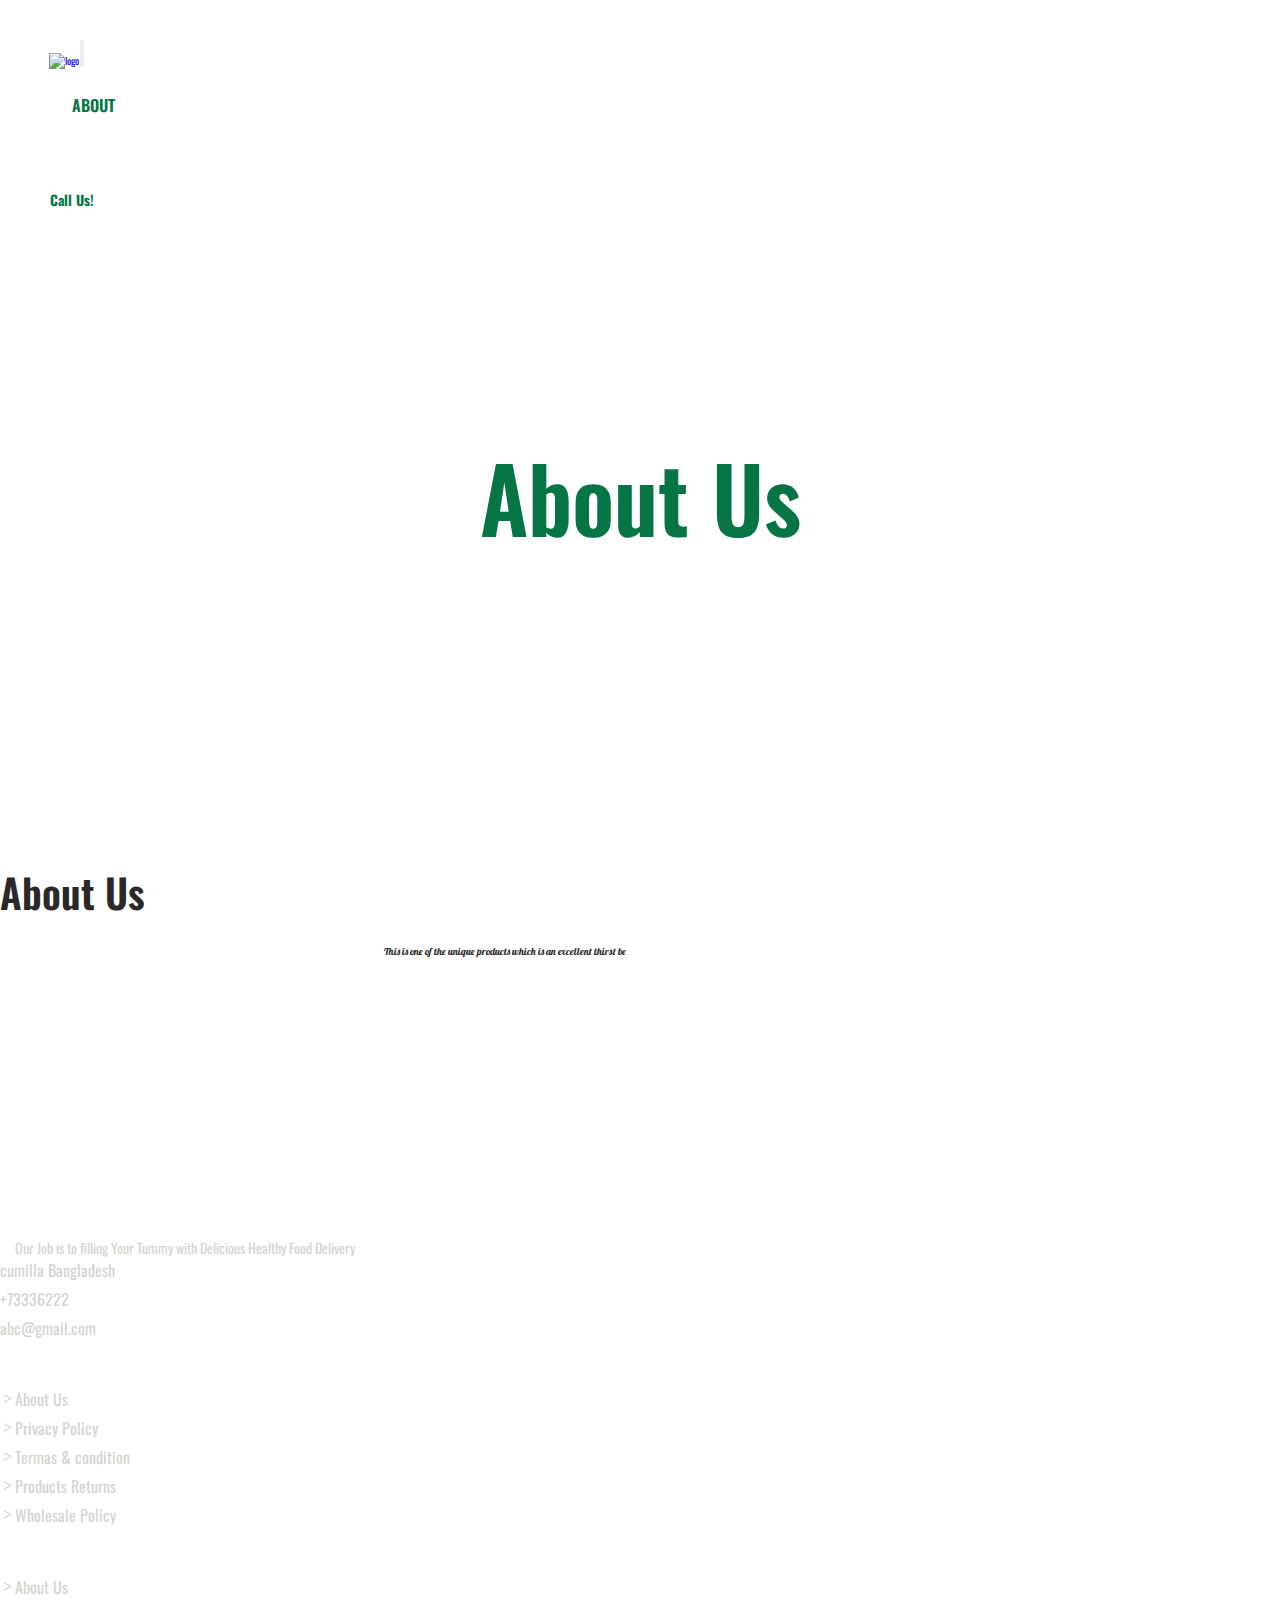
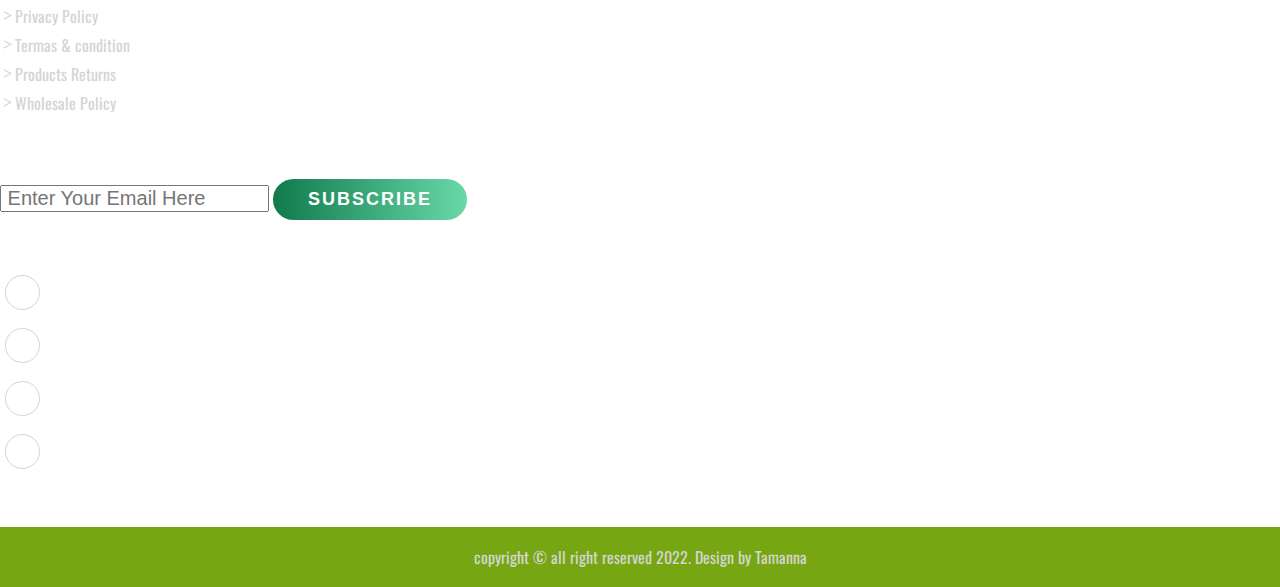
==== about.html @ 0c9f632b "about banner added" ====
<!DOCTYPE html>
<html lang="en">
  <head>
    <meta charset="UTF-8" />
    <meta http-equiv="X-UA-Compatible" content="IE=edge" />
    <meta name="viewport" content="width=device-width, initial-scale=1.0" />
    <title>vegetableStore</title>
    <!-- bootstrap cdn -->
    <link
      href="https://cdn.jsdelivr.net/npm/bootstrap@5.0.2/dist/css/bootstrap.min.css"
      rel="stylesheet"
      integrity="sha384-EVSTQN3/azprG1Anm3QDgpJLIm9Nao0Yz1ztcQTwFspd3yD65VohhpuuCOmLASjC"
      crossorigin="anonymous"
    />
    <!-- lightbox cdn  -->
    <link rel="stylesheet" href="lightbox/lightbox.css" />

    <!-- lightboxpopoup -->
    <link rel="stylesheet" href="style/lightbox.css" />
    <!-- font awsome -->
    <script
      src="https://kit.fontawesome.com/cc3dec09ad.js"
      crossorigin="anonymous"
    ></script>
    <link rel="stylesheet" href="style/main.css" />
    <link rel="stylesheet" href="style/responsive.css" />
  </head>
  <body>
    <!-- header part -->
    <header id="full_nav">
      <div class="header">
        <div class="container">
          <nav class="navbar navbar-expand-lg">
            <div class="container-fluid">
              <a class="navbar-brand" href="#"
                ><img
                  src="https://layerdrops.com/agriox/assets/images/update-20-12-2021/landing-page/main-logo-1-1.png"
                  alt="logo"
              /></a>
              <button
                class="navbar-toggler"
                type="button"
                data-bs-toggle="collapse"
                data-bs-target="#navbarSupportedContent"
                aria-controls="navbarSupportedContent"
                aria-expanded="false"
                aria-label="Toggle navigation"
              >
                <i class="fas fa-stream navbar-toggler-icon"></i>
              </button>
              <div class="collapse navbar-collapse" id="navbarSupportedContent">
                <ul class="navbar-nav mx-auto">
                  <li class="nav-item">
                    <a class="nav-link" aria-current="page" href="#">Home</a>
                  </li>
                  <li class="nav-item ">
                    <a class="nav-link active" href="about.html">About</a>
                  </li>
                  <li class="nav-item">
                    <a class="nav-link" href="product.html">Products</a>
                  </li>
                  <li class="nav-item">
                    <a class="nav-link" href="gallery.html">Gallery</a>
                  </li>
                  <li class="nav-item">
                    <a class="nav-link" href="contact.html">Contact</a>
                  </li>
                </ul>
                <div class="header_right">
                  <div class="text-lg-end">
                    <span>Call Us!</span>
                    <span class="phone_number">+32873426</span>
                  </div>
                </div>
              </div>
            </div>
          </nav>
        </div>
      </div>
    </header>
    <!-- header part end -->

<!-- about banner section -->

<section class=" banner_section">
    <div class="container">
        <div class="banner_content">
            <h1>About Us</h1>
        </div>
    </div>
</section>
<!-- about banner section end -->

<!-- about section start -->
<section class="about_section">
    <div class="container">
        <div class="row  justify-content-center">
           <div class=" col-12 text-center pb-5">
             <h2 class="section-tittle">About Us</h2>
             <p class="section-subtittle">This is one of the unique products which is an excellent thirst be</p>
           </div>
        </div>
        <div class="row align-items-center py-5">
            <div class=" col-lg-6 col-12 mb-4 ">
                <img src="" alt="">

            </div>
        </div>
    </div>
</section>
<!-- about section start end -->

    <!-- footer part -->
    <section class="footer_wrapper mt-3 mb-md-0">
      <div class="container px-5 px-lg-0">
        <div class="row">
          <div class="col-lg-3 col-sm-6 mb-5 mb-lg-0">
            <h5>Agriox</h5>
            <p class="mb-4 ps-0 company_details">
              Our Job is to filling Your Tummy with Delicious Healthy Food
              Delivery
            </p>
            <div class="contact-info">
              <ul class="list_unstyled">
                <li>
                  <a href="#"
                    ><i class="fas fa-home-alt"></i>cumilla Bangladesh</a
                  >
                </li>
                <li>
                  <a href="#"><i class="fas fa-phone-alt"></i>+73336222</a>
                </li>
                <li>
                  <a href="#"><i class="fas fa-envelope"></i>abc@gmail.com</a>
                </li>
              </ul>
            </div>
          </div>
          <div class="col-lg-3 col-sm-6 mb-5 mb-lg-0">
            <h5>Quick Links</h5>
            <ul class="link-widget p-0">
              <li><a href="#">About Us</a></li>
              <li><a href="#">Privacy Policy</a></li>
              <li><a href="#">Termas & condition</a></li>
              <li><a href="#">Products Returns</a></li>
              <li><a href="#">Wholesale Policy</a></li>
            </ul>
          </div>
          <div class="col-lg-3 col-sm-6 mb-5 mb-lg-0">
            <h5>Customers Support</h5>
            <ul class="link-widget p-0">
              <li><a href="#">About Us</a></li>
              <li><a href="#">Privacy Policy</a></li>
              <li><a href="#">Termas & condition</a></li>
              <li><a href="#">Products Returns</a></li>
              <li><a href="#">Wholesale Policy</a></li>
            </ul>
          </div>
          <div class="col-lg-3 col-sm-6 mb-5 mb-lg-0">
            <h5>News Letter</h5>
            <div class="form-group mb-4">
              <input
                type="email"
                class="form-control bg-transparent"
                placeholder=" Enter Your Email Here"
              />
              <button type="submit" class="btn main-btn">Subscribe</button>
              <h5>Stay Connected</h5>
              <ul class="social_icons networks d-flex align-items-center p-0">
                <li>
                  <a href="#"><i class="fab fa-facebook-square"></i></a>
                </li>
                <li>
                  <a href="#"><i class="fab fa-twitter-square"></i></a>
                </li>
                <li>
                  <a href="#"><i class="fab fa-instagram-square"></i></a>
                </li>
                <li>
                  <a href="#"><i class="fab fa-linkedin"></i></a>
                </li>
              </ul>
            </div>
          </div>
        </div>
      </div>
      <div class="container-fluid copyright-section">
        <p>copyright © all right reserved 2022. Design by Tamanna</p>
      </div>
    </section>
    <!-- footer part end -->

    <!-- lightbox cdn  -->
    <script src="lightbox/lightbox-plus-jquery.js"></script>
    <!-- jquey cdn -->

    <!-- bootstrap cdn  -->
    <script
      src="https://cdn.jsdelivr.net/npm/bootstrap@5.0.2/dist/js/bootstrap.bundle.min.js"
      integrity="sha384-MrcW6ZMFYlzcLA8Nl+NtUVF0sA7MsXsP1UyJoMp4YLEuNSfAP+JcXn/tWtIaxVXM"
      crossorigin="anonymous"
    ></script>
    <!-- lightbox pupup-->
    <script src="js/lightbox.js"></script>
    <!-- custom js -->
    <script src="js/main.js"></script>
  </body>
</html>
---- style/main.css ----
/* general css */

@import url('https://fonts.googleapis.com/css2?family=Lobster&family=Oswald:wght@300;500&family=PT+Serif:ital@1&family=Seaweed+Script&display=swap');



*,
*::before,
*::after{
    -webkit-box-sizing: border-box;
    -moz-box-sizing: border-box;
    box-sizing: border-box;
    margin: 0;
    padding: 0;
    text-decoration: none;
    outline: none;
    text-decoration: none;
    outline: none;
    /* font family */
    --primary-font:'Oswald', sans-serif;
    --secondary-font:'Lobster', cursive;

}

:root{
    /* background color */
    --bg-white:#fff;
   /* text-color */
   --primary-color:#2a2828;
   --bg-dark:rgb(46, 43, 43);
   --secondary-color:#057545;
   --text: #76a713;
   --light-text: #d4d5d1;
   --light-gray:
   --text-white:#fff;
}

body,html{
     color: var(--primary-color);
    font-size: 10px;
     font-weight: 400;
     font-family: var(--primary-font);
     scroll-behavior: smooth;
     line-height: 1.5;
}
h1,h2,h3,h4,h5,h6,p{
    margin: 0;
}
h1{
    font-size: 9rem;
    line-height: 1.4;
    font-weight: 600;
    color: var(--secondary-color);
}
h2{
    color: var(--primary-color);
    font-size: 4.7rem;
    font-weight: 600;
    display: inline-block;
    text-transform: capitalize;
    line-height: 1.6;
    margin-bottom: 1rem;
}
h3{
    color:var(--text) ;
    font-size: 3.2rem;
    line-height: 1.6;
    font-weight: 700;
    margin-bottom: .6rem;
}
h4{
    font-size: 2.5rem;
    font-weight: 700;
    line-height: 1.6;
    color: var(--text);
}
h5{
    font-size: 1.8rem;
    font-weight: 600;
    line-height: 1;
    margin-top: 1rem;
    color: var(--primary-color);
}
p{
    color: var(--primary-color);
}
embed,iframe,img,object{
    max-width: 100%;
}
ul{
    margin: 0;
    padding: 0;
    list-style: none;
}
a,a:active,a:focus,a:hover,button{
    text-decoration: none;
    outline: 0;
}
li a{
    color:var(--secondary-color);
}
a:hover,
button:hover{
    -webkit-transition: all 0.3s ease-in;
    -o-transition: all 0.3s ease-in;
    -moz-transition: all 0.3 ease-in;
    transition: all 0.3s ease-in;
}




 ::-webkit-scrollbar {
    width: 1rem;
}
::-webkit-scrollbar-track {
    background: var(--bg-white);
}
::-webkit-scrollbar-thumb {
    background:#107a4c;
} 
.main-btn{
    position: relative;
    color: var(--bg-white);
    background: linear-gradient(to right ,#107a4c ,#69d8a8);
    z-index: 1;
    overflow: hidden;
    border:  0.2rem solid var(--bg-white) ;
    border-radius: 3.5rem;
    text-transform: uppercase;
    padding: 1rem 3.5rem;
    font-weight: 600;
    font-size: 1.8rem;
    margin-top:1.5rem ;
    letter-spacing: 0.2rem ;
}
.main-btn:hover{
    background: var(--bg-white);
    color: var(--secondary-color);
    border: 0.2rem solid var(--secondary-color);
}
section{
    padding: 5rem 0;
}
.section-tittle{
    font-size: 4rem;
    font-weight: 600;
    color: var(--primary-color);
    text-transform: capitalize;
    margin-bottom: 2rem;
}
.section-subtittle{
    font-size: 1rem;
    font-weight: 400;
    color: var(--primary-color);
    font-family: var(--secondary-font);
    max-width:40%;
    margin: auto;
    margin-bottom:1.5rem ;
}
.about .banner_section,
.product .banner_section,
.gallery .banner_section,
.contact .banner_section{
    background-image: url("https://html.themexriver.com/organio/assets/img/bg/banner-bg1.jpg");
    background-repeat: no-repeat;
    background-position: center;
    background-size: cover;
    padding-top: 17rem;
    padding-bottom: 10rem;
    min-height: auto;
}

/* navbar */
.header{
    position: absolute;
    width: 100%;
    top: 2rem;
    left: 0;
    z-index: 2;
 
}
.header .navbar{
    background: url('https://html.themexriver.com/organio/assets/img/bg/bg-mailchimp.jpg');
    background-repeat: no-repeat;
    background-position: center;
    background-size: cover;
    padding: 2rem 5rem;
}
.header .navbar-brand{
    width: 7.5rem;
    margin: -0.1rem;
}
.header  .navbar-nav .nav-link{
    color: var(--bg-white);
    text-transform: uppercase;
    font-size: 1.6rem;
    font-weight: 600;
    padding: 0.5rem 2rem;
    margin: 0 0.2rem;
    font-family: var(--primary-font);
}
.header .navbar-nav .nav-link:hover , .header .navbar-nav .nav-link.active{
    color: var(--secondary-color);

}
.header  .navbar-toggler {
    color:var(--bg-white);
    font-size: 2rem;
    height:2.7rem ;
    padding: 0;
} 
.header  .navbar-toggler:focus{
    outline: none;
    box-shadow: none;
}
.header .header_right   span{
    color: var(--secondary-color);
    display: block;
    font-weight: 700;
    font-size: 1.4rem;
    margin-right: 1rem;
}
.header .header_right .phone_number{
color: var(--bg-white);
}
.header-scrolled{
    position: fixed;
    top: -0.4rem;
    left: 0;
    right: 0;
    width: 100%;
    max-width:1320px ;
    margin: auto;
    z-index: 999;
    transition: 0.3s all ease-in-out;
}
.banner_section{
background: url("http://uitheme.net/orgomart/images/banner-slider-2.jpg");
background-repeat: no-repeat;
background-position: center;
background-size: cover;
min-height: 90vh;
}
.banner_section .carousel-item{
    padding: 3rem 0;
    height: 90vh;

}
.banner_section .carousel-caption{
    top: 30%;
    bottom: 0;
    left: 3%;
    right: 0;
    text-align: left;
    width: 100%;

}

.banner_section .carousel-caption p{
    max-width: 40rem;
    margin-top: 1rem;
    margin-bottom: 2rem;
    max-width: 40rem;
} 


/* fodd section */
.food_section .food_box{
background: transparent;
border: 0.15rem solid var(--light-text);
transition: all 0.3s ;

}
.food_section .food_icon_border{
    margin-top: 1.5rem;
    background-color: transparent;
    border-radius: 50%;
    border: 0.2rem solid var(--light-text);
    padding: 1.3rem;
    display: inline-block;

}
 .food_section  .food_box .food_icon{
    height: 6.5rem;
    width: 6.5rem;
    background-color: var(--light-text);
    margin: auto;
    border-radius: 50%;
    display:flex ;
    align-items: center;
    justify-content: center;
 }
 .food_section  .food_box .food_icon img{
    width: 3.7rem;

 }
 .food_section .food_box h3{
    margin-top: 1.5rem;
    color: var(--text);
 }
 .food_section .food_box p{
    color: var(--primary-color);
    margin: 1rem 0;
    font-size: 1.5rem;
 }
 .food_section .food_box:hover{
    background-color: var(--bg-dark);
    border-color: var(--bg-dark);
 }
 .food_section .food_box:hover h3{
    color: var(--bg-white);
 }
 .food_section .food_box:hover p{
    color: var(--bg-white);
 }
 .food_section .food_box:hover .food_icon_border{
    border-color: var(--text);
 }
/* about section */
.landing_about_section {
    background: url("https://amigos-themes.com/frutella/assets/images/content/1920x1080/pexels-karolina-grabowska-5386707.jpg");
    background-size: cover;
    background-repeat: no-repeat;
    background-position: center center;
    padding: 9rem 0;
}
.landing_about_section p{
    color: var(--primary-color);
    font-size: 1.5rem;
    margin-bottom: 1rem;
}
.landing_product_section .product_card{
    position: relative;
    overflow: hidden;
    cursor: pointer;
   
    border: 0.2rem solid var(--light-text);
    padding: 2rem;
    transition: all 0.3s;

}
.landing_product_section .product_card .product_img{
margin-bottom: 7rem;
text-align: center;

}
.landing_product_section .product_card span{
   color: var(--primary-color);
   font-size: 1.8rem;
   font-weight: 600;
   text-transform: uppercase;
   margin-right: 0.5rem;
   text-decoration: line-through;
   transition: all 0.3s;
}
.landing_product_section .product_card .product_details{
    position: absolute;
    bottom: -22rem;
    right: 0;
    left: 0;
    text-align: center;
    padding: 5rem 1rem;
    background-color: var(--bg-dark);
    transition: all 0.5s ease;
}
.landing_product_section .product_card:hover .product_details{
bottom: 0;
}
/* testimonial section */
.testimonial_section{
    background: var(--light-text);
    padding-bottom: 8rem;
    
}
.testimonial_section p{
    font-size: 1.2rem;
}
.testimonial_section .carousel-indicators{
bottom: -6rem;
}
.testimonial_section .carousel-indicators button{
background-color: var(--bg-dark);
width: 1rem;
height: 1rem;
border-radius: 50%;
}
.testimonial_section .card{
    background: url("http://tk-themes.net/html-organik/images/background/bg_2.jpg");
    background-size: cover;
    background-repeat: no-repeat;
    background-position: center;
    text-align: right;
    padding:5rem 5rem 5rem 0;
     border-radius: 0 .5rem .5rem 0;
     border: 0.1rem  solid transparent;
    
}
.testimonial_section .profile_box {
    padding: 1.875rem;
    background-color: var(--bg-dark);
    border-radius: .5rem 0 0 .5rem;
}
.testimonial_section .profile_box img{
    border-radius: .625rem 3.125rem;
    width: 100%;
    height: 100%;
    object-fit: cover;

}
.testimonial_section .describtion_box{
    padding-left: 2.5rem;

} 

/* gallery section */
.gallery_section p{
    font-size: 1.8rem;
}
.gallery_section img{
    height: 350px;
    width: 100%;
    object-fit: cover;
}
/* footer  */

.footer_wrapper{
    background: url("https://www.ncodetechnologies.com/OrganicFoodStore/images/footer-bg.jpg");
    background-repeat: no-repeat;
    background-size: cover;
    padding-top: 15rem;
    padding-bottom: 0rem;
}
.footer_wrapper h5{
    color: var(--bg-white);
    font-size: 2.5rem;
    margin-bottom: 1.25rem;
}
.footer_wrapper ul li {
   margin-bottom: 0.5rem;
   list-style: none;

}
.footer_wrapper .company_details{
    font-size: 1.4rem;
}
.footer_wrapper .contact-info li a{
   color: var(--light-text);
   font-size: 1.6rem;
}
.footer_wrapper .link-widget li a , .footer_wrapper p{
color: var(--light-text);
font-size: 1.6rem;
padding-left: 1.5rem;
position: relative;
-webkit-transition:  all 0.3s ease-out 0s;
transition: all 0.3s ease-out 0s;
}
.footer_wrapper .link-widget li a:before{
    content: '>';
    font-family: "Font Awsome 5 Free";
    font-weight: 900;
    position: absolute;
    left: 0.3rem;
    top: 50%;
    -webkit-transform:translateY(-50%);
    transform: translateY(-50%);

}
.footer_wrapper .link-widget li a:hover{
    margin-left: .625rem;
    color: var(--text);

}
.footer_wrapper .social_icons a{
width: 3.5rem;
height: 3.5rem;
line-height: 3.2rem;
margin: .5rem;
font-size: 1.6rem;
display: inline-block;
border: 0.125rem solid var(--light-text);
color: var(--light-text);
text-align: center;
border-radius: 100%;
-webkit-transition: all 0.3s cubic-bezier(0.645 , 0.045 , 0.355 ,1) ;
transition: all 0.3s cubic-bezier(0.645 , 0.045 , 0.355 ,1);

}
.footer_wrapper .social_icons a:hover{
    background-color: var(--text);
    border-color: var(--text);
    color: var(--bg-white);
    box-shadow: 0 0.625 .9375 0 rgba(0 0 0 / 10%) ;
    transform: translateY(-0.1875rem);
}
.footer_wrapper .form-control{
    font-size: 2rem;
    color: var(--bg-white);
}
.footer_wrapper .form-control:focus{
    outline: none;
    box-shadow: none;
    border-color: var(--text) ;
}
.footer_wrapper .copyright-section {
    background-color: var(--text);
    text-align: center;
    margin-top: 5rem;
}
.footer_wrapper .copyright-section p{
margin-top: 0;
padding: 3rem 0;
line-height: 0;
}




/* ******************about page start here************** */
.banner_content{
    text-align: center;
     margin-top: 30%;
}
---- style/responsive.css ----
/* media query 1170px */
@media (max-width: 1170px) {
  /* general css */
  .section-subtittle {
    max-width: 60%;
  }
 /* banner section */
 .banner_section .carousel-item{
    height: 90vh;
 }
}
/* media query 991px */
@media (max-width: 991px) {
  /* general css */
  .about .banner_section,
  .product .banner_section,
  .gallery .banner_section,
  .contact .banner_section {
    padding-top: 12.5rem;
    padding-bottom: 3rem;
  }
  /* navbar css */
  .header .navbar {
    background-size: cover;
    padding: 2rem;
  }
  .header {
    margin-top: 2rem;
  }
  .header .navbar-nav .nav-item {
    padding: 0.2rem 0.5rem;
    margin-bottom: 1rem;
  }
  .header .header_right span {
    padding: 0.2rem 0.5rem;
  }
}

/* media query 767px */
@media (max-width: 767px) {
  /* general css */
  body,
  html {
    font-size: 8px;
  }
  .section-subtittle {
    max-width: 80%;
  }
  /* home banner section  */
  .banner_section{
    min-height: 70vh;

  }
  .banner_section .carousel-item{
    height: 70vh;
 }

}
/* media query 590 */
@media (max-width: 590px) {
  /* general css */
  body,
  html {
    font-size: 7px;
  }
}
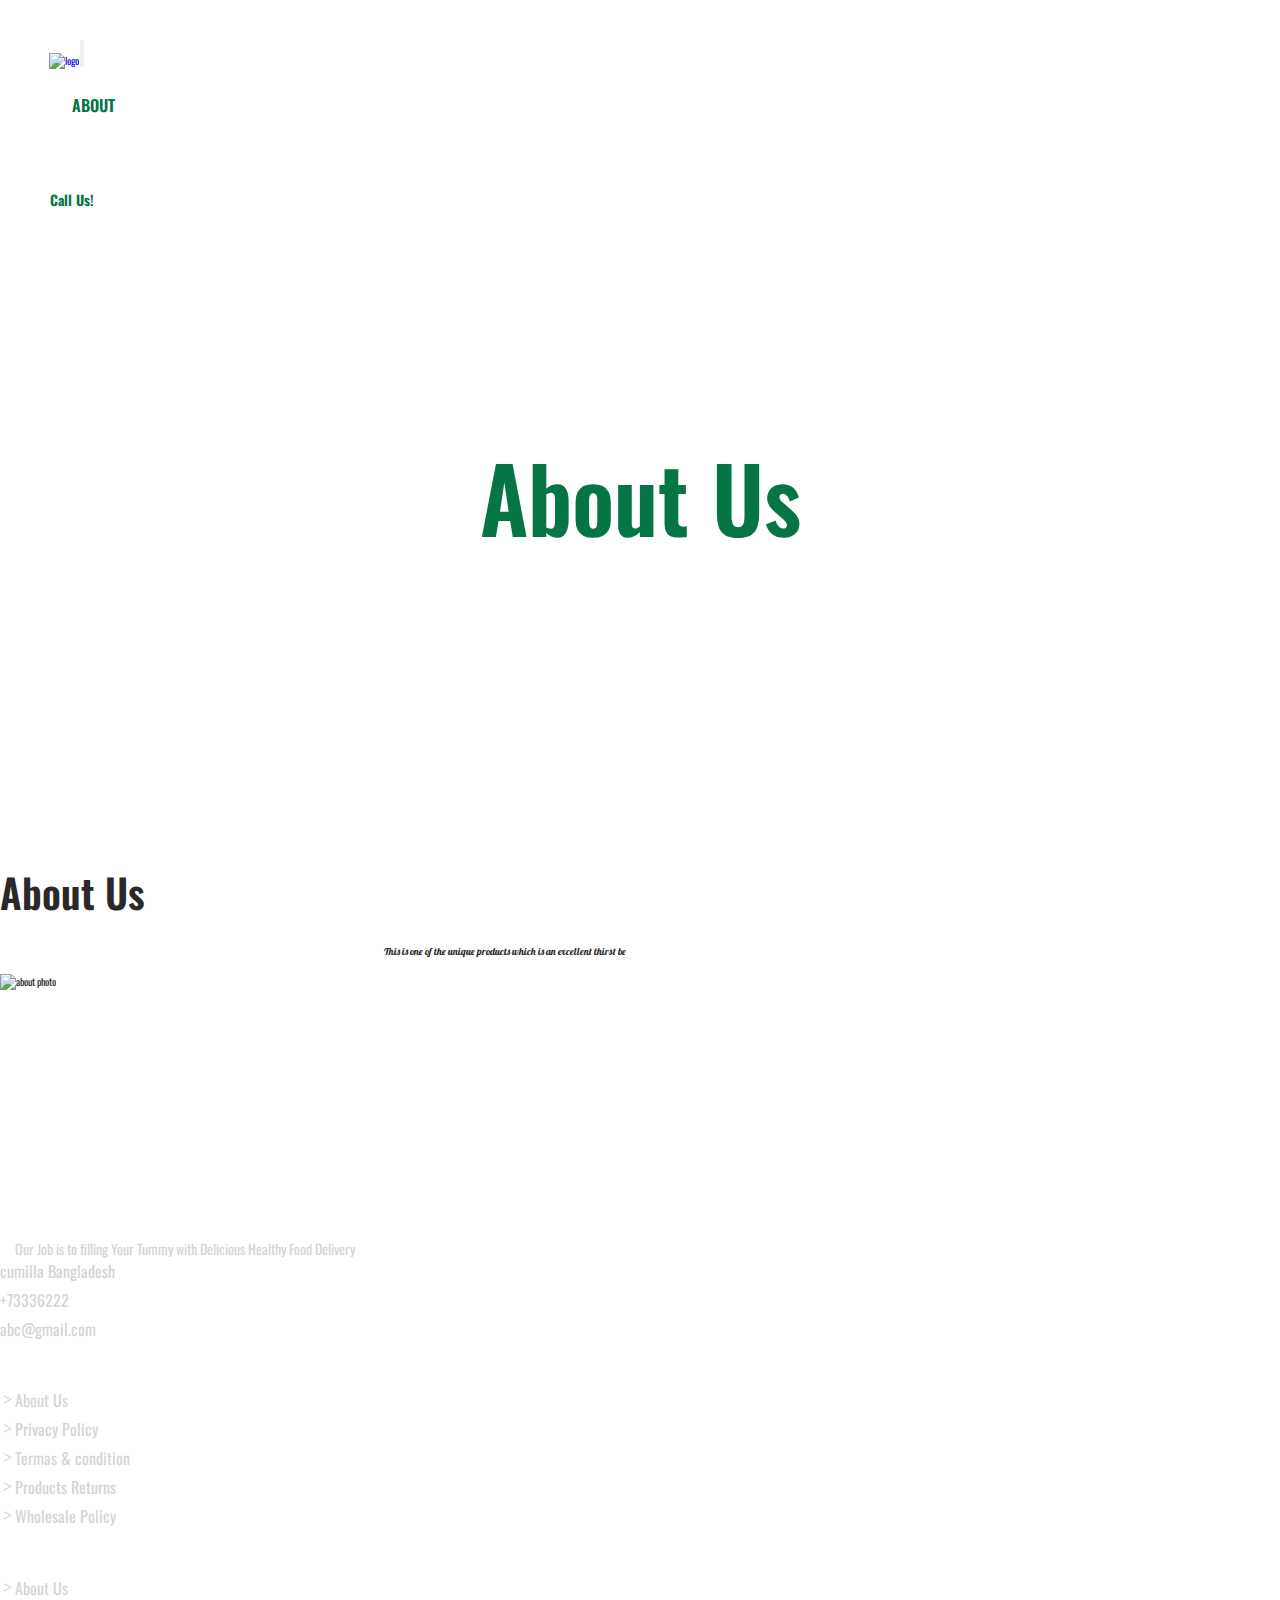
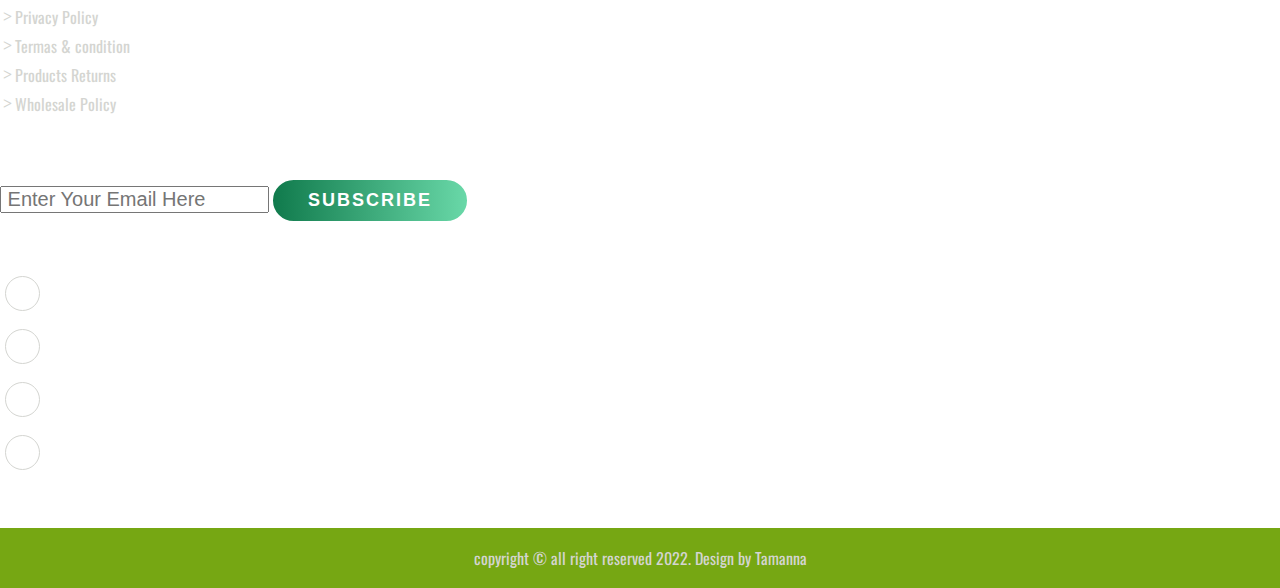
==== commit 2979be9d: "about image added" ====
--- a/about.html
+++ b/about.html
@@ -102,7 +102,7 @@
         </div>
         <div class="row align-items-center py-5">
             <div class=" col-lg-6 col-12 mb-4 ">
-                <img src="" alt="">
+                <img  src="https://askbootstrap.com/preview/eatsie/assets/img/mission.jpeg" class=" img-fluid" alt="about photo">
 
             </div>
         </div>
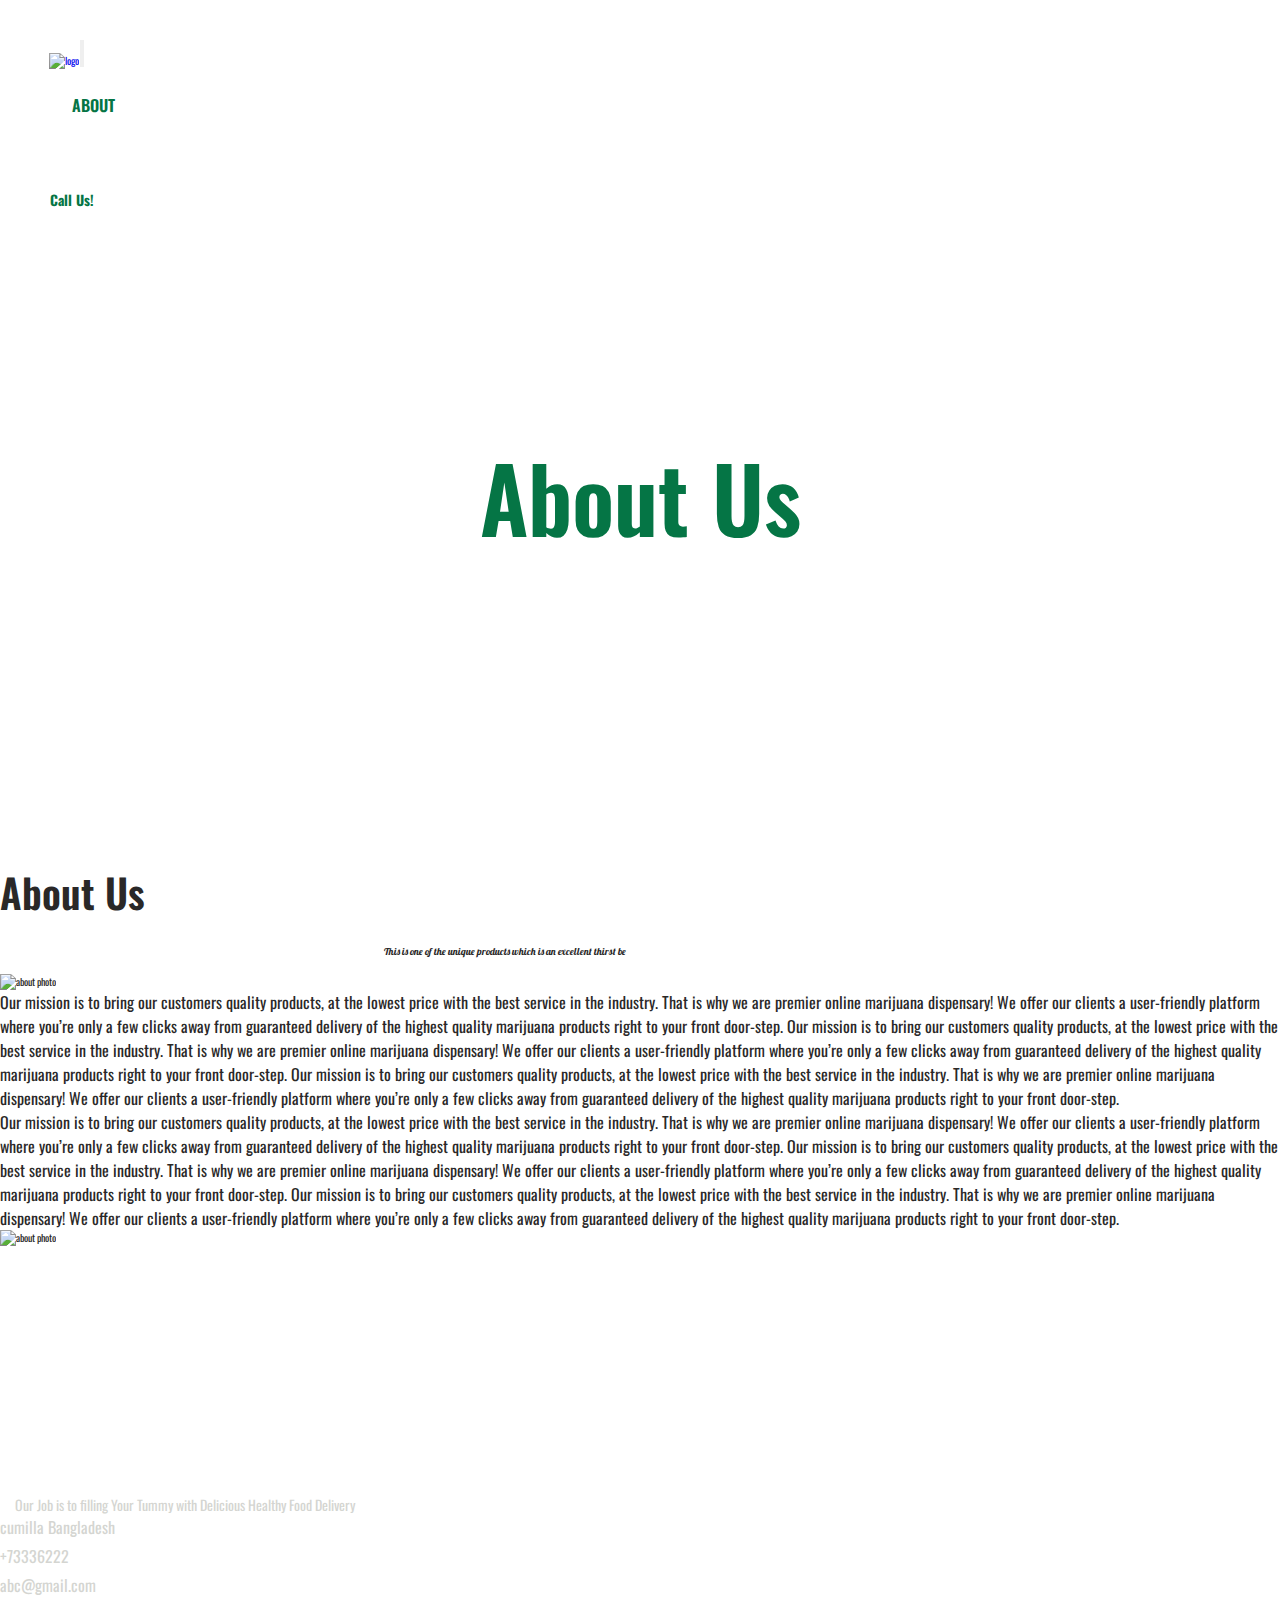
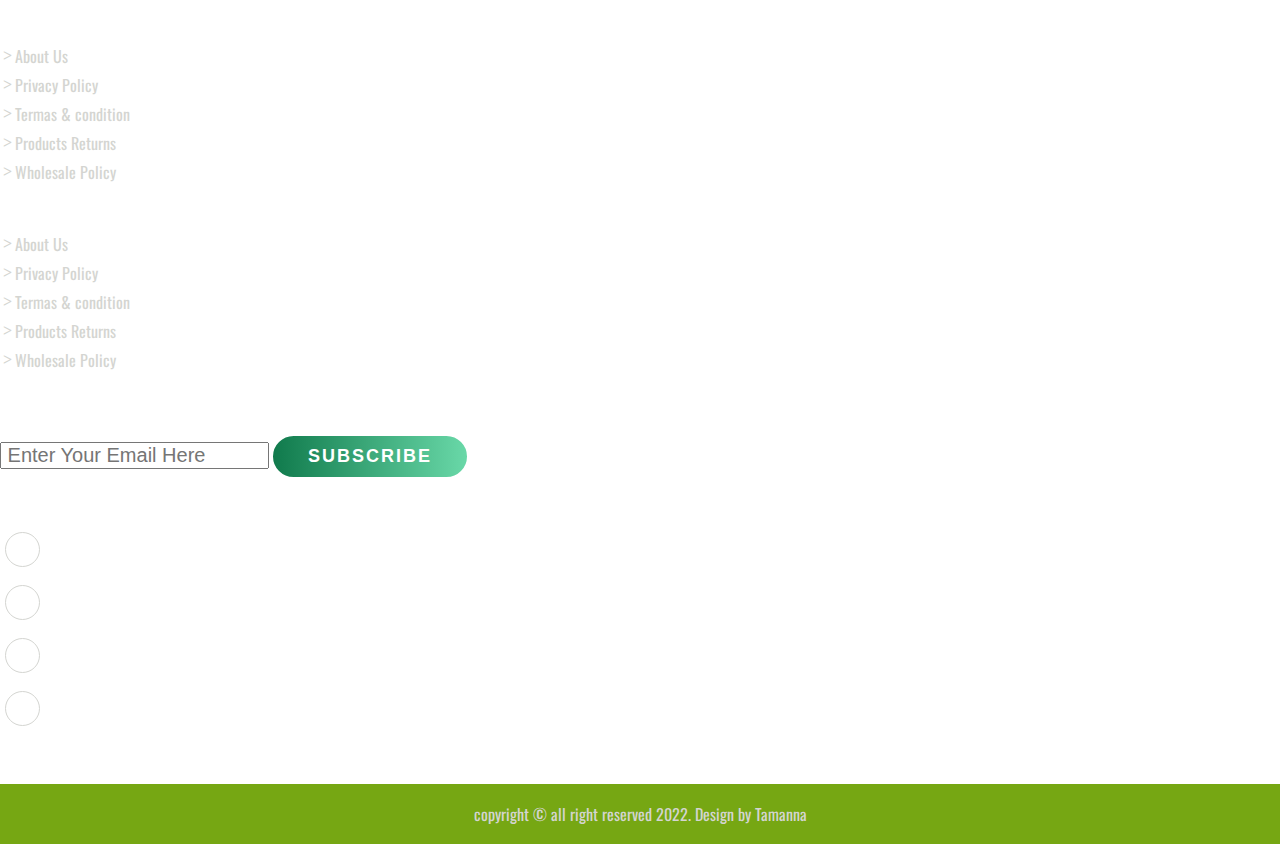
==== commit 88f3740c: "about content added" ====
--- a/about.html
+++ b/about.html
@@ -53,7 +53,7 @@
                   <li class="nav-item">
                     <a class="nav-link" aria-current="page" href="#">Home</a>
                   </li>
-                  <li class="nav-item ">
+                  <li class="nav-item">
                     <a class="nav-link active" href="about.html">About</a>
                   </li>
                   <li class="nav-item">
@@ -80,35 +80,100 @@
     </header>
     <!-- header part end -->
 
-<!-- about banner section -->
-
-<section class=" banner_section">
-    <div class="container">
+    <!-- about banner section -->
+
+    <section class="banner_section">
+      <div class="container">
         <div class="banner_content">
-            <h1>About Us</h1>
-        </div>
-    </div>
-</section>
-<!-- about banner section end -->
-
-<!-- about section start -->
-<section class="about_section">
-    <div class="container">
-        <div class="row  justify-content-center">
-           <div class=" col-12 text-center pb-5">
-             <h2 class="section-tittle">About Us</h2>
-             <p class="section-subtittle">This is one of the unique products which is an excellent thirst be</p>
-           </div>
+          <h1>About Us</h1>
+        </div>
+      </div>
+    </section>
+    <!-- about banner section end -->
+
+    <!-- about section start -->
+    <section class="about_section">
+      <div class="container">
+        <div class="row justify-content-center">
+          <div class="col-12 text-center pb-5">
+            <h2 class="section-tittle">About Us</h2>
+            <p class="section-subtittle">
+              This is one of the unique products which is an excellent thirst be
+            </p>
+          </div>
         </div>
         <div class="row align-items-center py-5">
-            <div class=" col-lg-6 col-12 mb-4 ">
-                <img  src="https://askbootstrap.com/preview/eatsie/assets/img/mission.jpeg" class=" img-fluid" alt="about photo">
-
-            </div>
-        </div>
-    </div>
-</section>
-<!-- about section start end -->
+          <div class="col-lg-6 col-12 mb-4">
+            <img class=" img-fluid"
+            src="https://mironmahmud.com/greeny/assets/ltr/images/about/02.jpg"
+            alt="about photo"
+          />
+          </div>
+          <div class="col-lg-6 col-12 mb-4">
+            <div class="about_content">
+              <div class="about_details">
+                <p>
+                  Our mission is to bring our customers quality products, at the
+                  lowest price with the best service in the industry. That is
+                  why we are premier online marijuana dispensary! We offer our
+                  clients a user-friendly platform where you’re only a few
+                  clicks away from guaranteed delivery of the highest quality
+                  marijuana products right to your front door-step.
+                  Our mission is to bring our customers quality products, at the
+                  lowest price with the best service in the industry. That is
+                  why we are premier online marijuana dispensary! We offer our
+                  clients a user-friendly platform where you’re only a few
+                  clicks away from guaranteed delivery of the highest quality
+                  marijuana products right to your front door-step.
+                  Our mission is to bring our customers quality products, at the
+                  lowest price with the best service in the industry. That is
+                  why we are premier online marijuana dispensary! We offer our
+                  clients a user-friendly platform where you’re only a few
+                  clicks away from guaranteed delivery of the highest quality
+                  marijuana products right to your front door-step.
+                </p>
+              </div>
+            </div>
+          </div>
+        </div>
+        <div class="row align-items-center py-5">
+           
+            <div class="col-lg-6 col-12 mb-4 order-2 order-lg-1">
+              <div class="about_content">
+                <div class="about_details">
+                  <p>
+                    Our mission is to bring our customers quality products, at the
+                    lowest price with the best service in the industry. That is
+                    why we are premier online marijuana dispensary! We offer our
+                    clients a user-friendly platform where you’re only a few
+                    clicks away from guaranteed delivery of the highest quality
+                    marijuana products right to your front door-step.
+                    Our mission is to bring our customers quality products, at the
+                    lowest price with the best service in the industry. That is
+                    why we are premier online marijuana dispensary! We offer our
+                    clients a user-friendly platform where you’re only a few
+                    clicks away from guaranteed delivery of the highest quality
+                    marijuana products right to your front door-step.
+                    Our mission is to bring our customers quality products, at the
+                    lowest price with the best service in the industry. That is
+                    why we are premier online marijuana dispensary! We offer our
+                    clients a user-friendly platform where you’re only a few
+                    clicks away from guaranteed delivery of the highest quality
+                    marijuana products right to your front door-step.
+                  </p>
+                </div>
+              </div>
+            </div>
+            <div class="col-lg-6 col-12 mb-4 order-1 order-lg-2">
+                <img class=" img-fluid"
+                src="https://mironmahmud.com/greeny/assets/ltr/images/about/02.jpg"
+                alt="about photo"
+              />
+              </div>
+          </div>
+      </div>
+    </section>
+    <!-- about section start end -->
 
     <!-- footer part -->
     <section class="footer_wrapper mt-3 mb-md-0">
--- a/style/main.css
+++ b/style/main.css
@@ -521,4 +521,11 @@
 .banner_content{
     text-align: center;
      margin-top: 30%;
+}
+
+/* about content */
+.about_section .about_details p{
+    color: var(--primary-color);
+    font-size: 1.6rem;
+
 }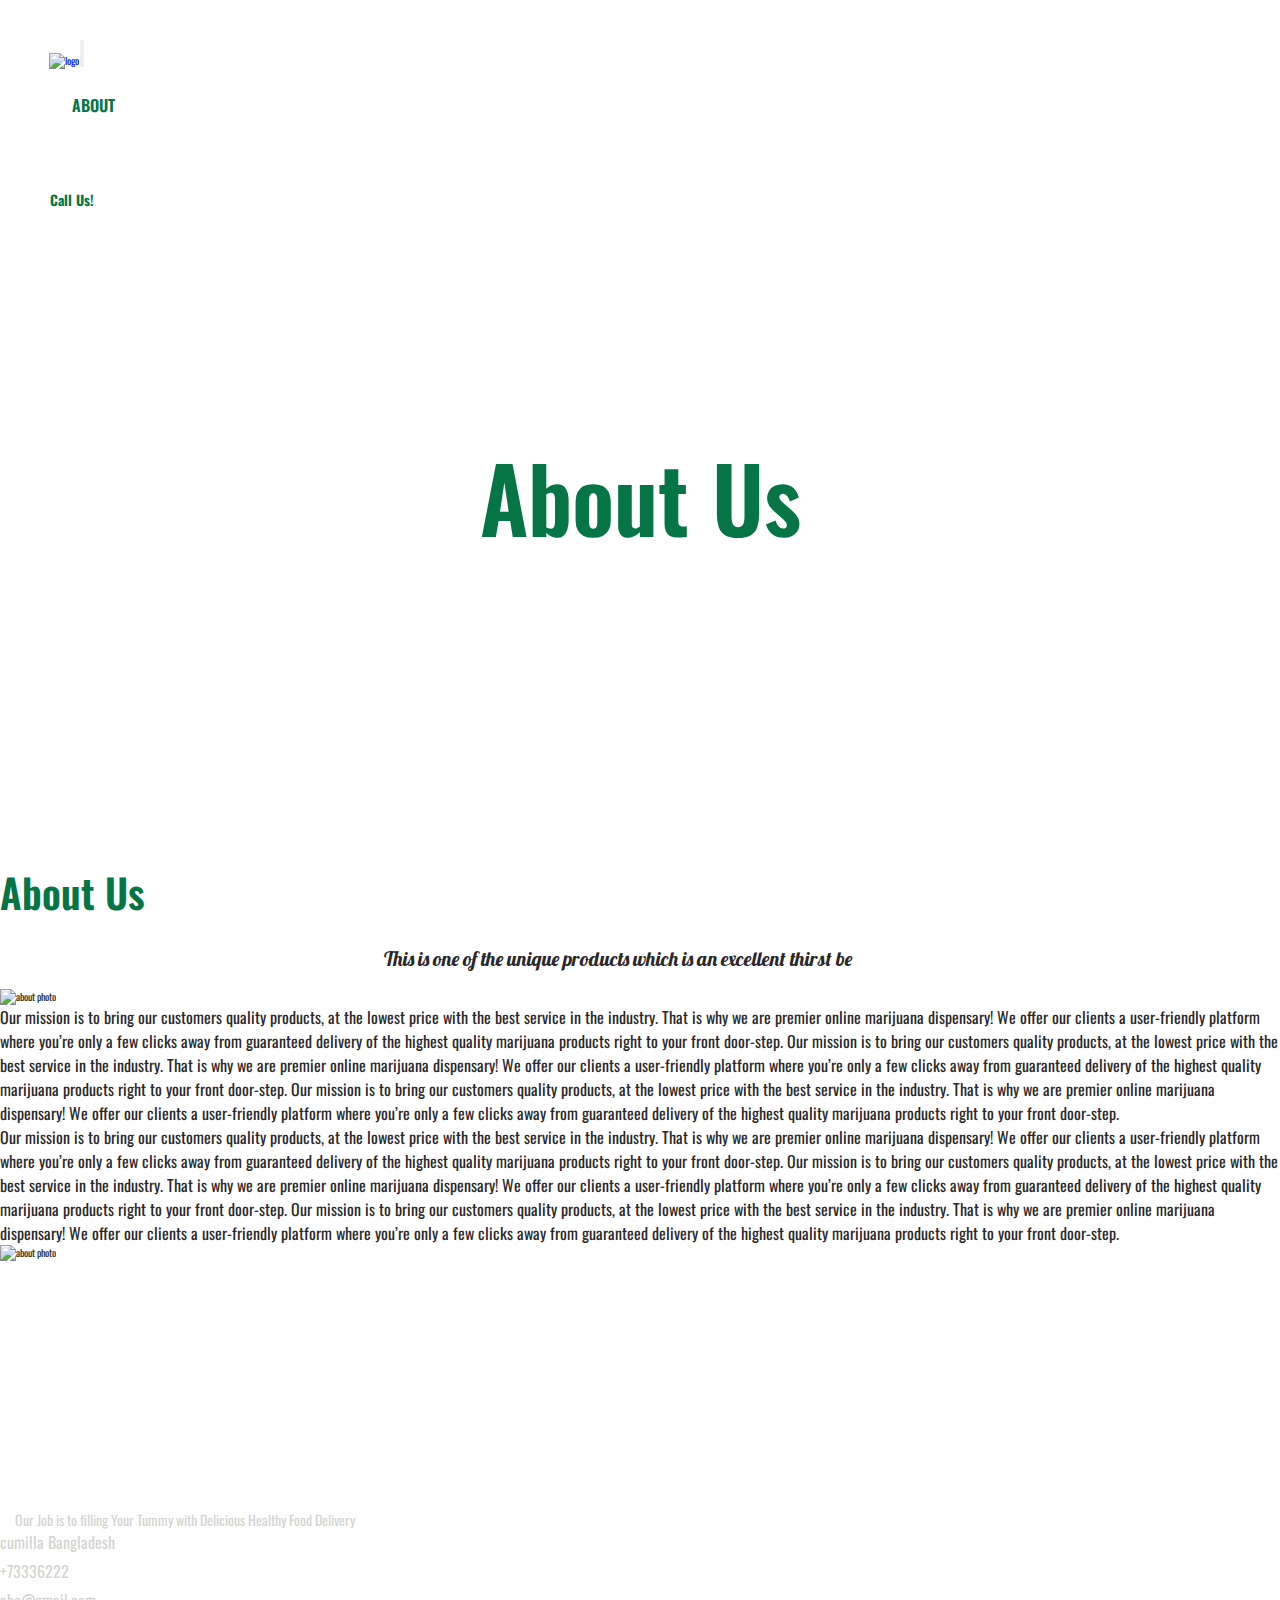
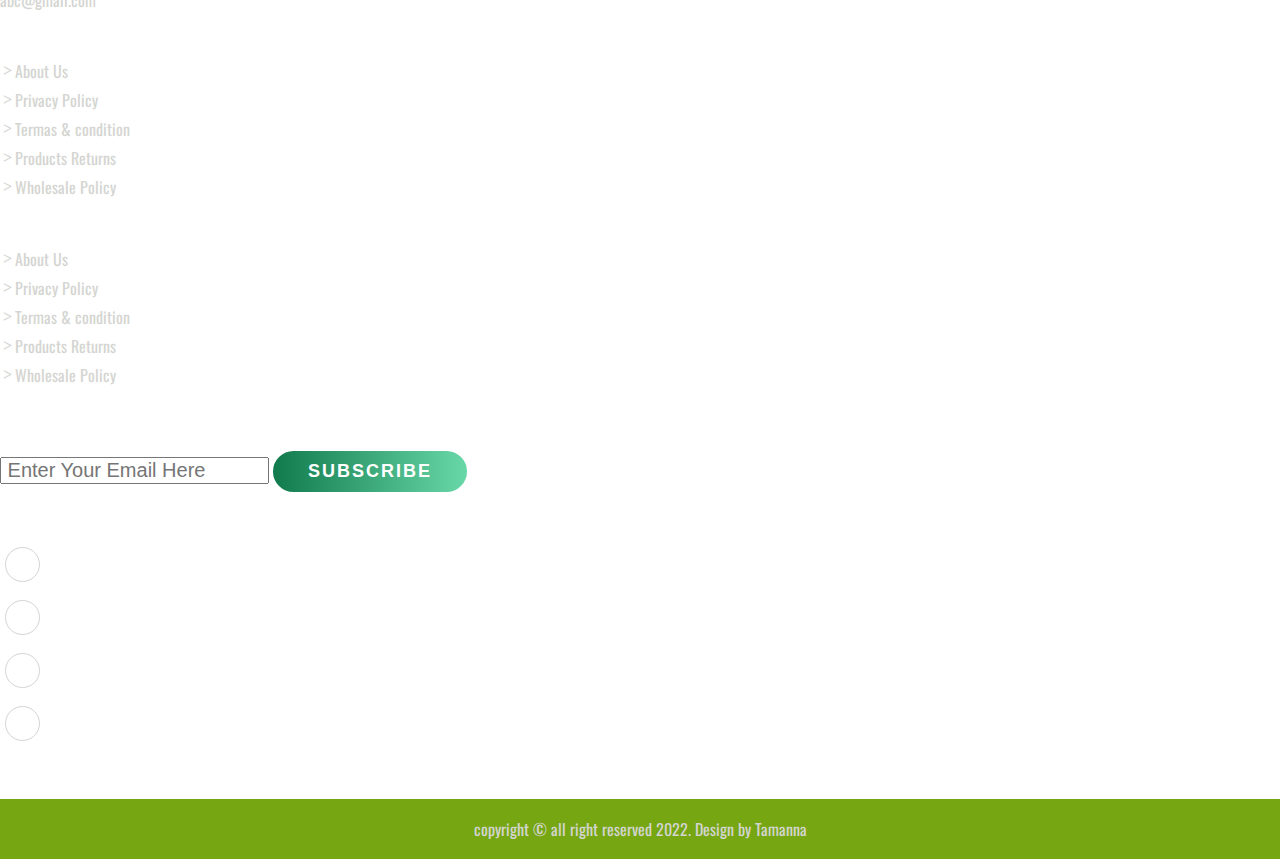
==== commit ab3d8828: "product image added" ====
--- a/about.html
+++ b/about.html
@@ -51,7 +51,7 @@
               <div class="collapse navbar-collapse" id="navbarSupportedContent">
                 <ul class="navbar-nav mx-auto">
                   <li class="nav-item">
-                    <a class="nav-link" aria-current="page" href="#">Home</a>
+                    <a class="nav-link" aria-current="page" href="index.html">Home</a>
                   </li>
                   <li class="nav-item">
                     <a class="nav-link active" href="about.html">About</a>
--- a/style/main.css
+++ b/style/main.css
@@ -524,8 +524,22 @@
 }
 
 /* about content */
+.about_section h2{
+    color: var(--secondary-color);
+}
+.about_section p{
+    font-size: 2rem;
+}
 .about_section .about_details p{
     color: var(--primary-color);
     font-size: 1.6rem;
 
+}
+
+/* **********************product page start here***************** */
+.product_section h2{
+color: var(--text);
+}
+.product_section p{
+    font-size: 1.8rem;
 }